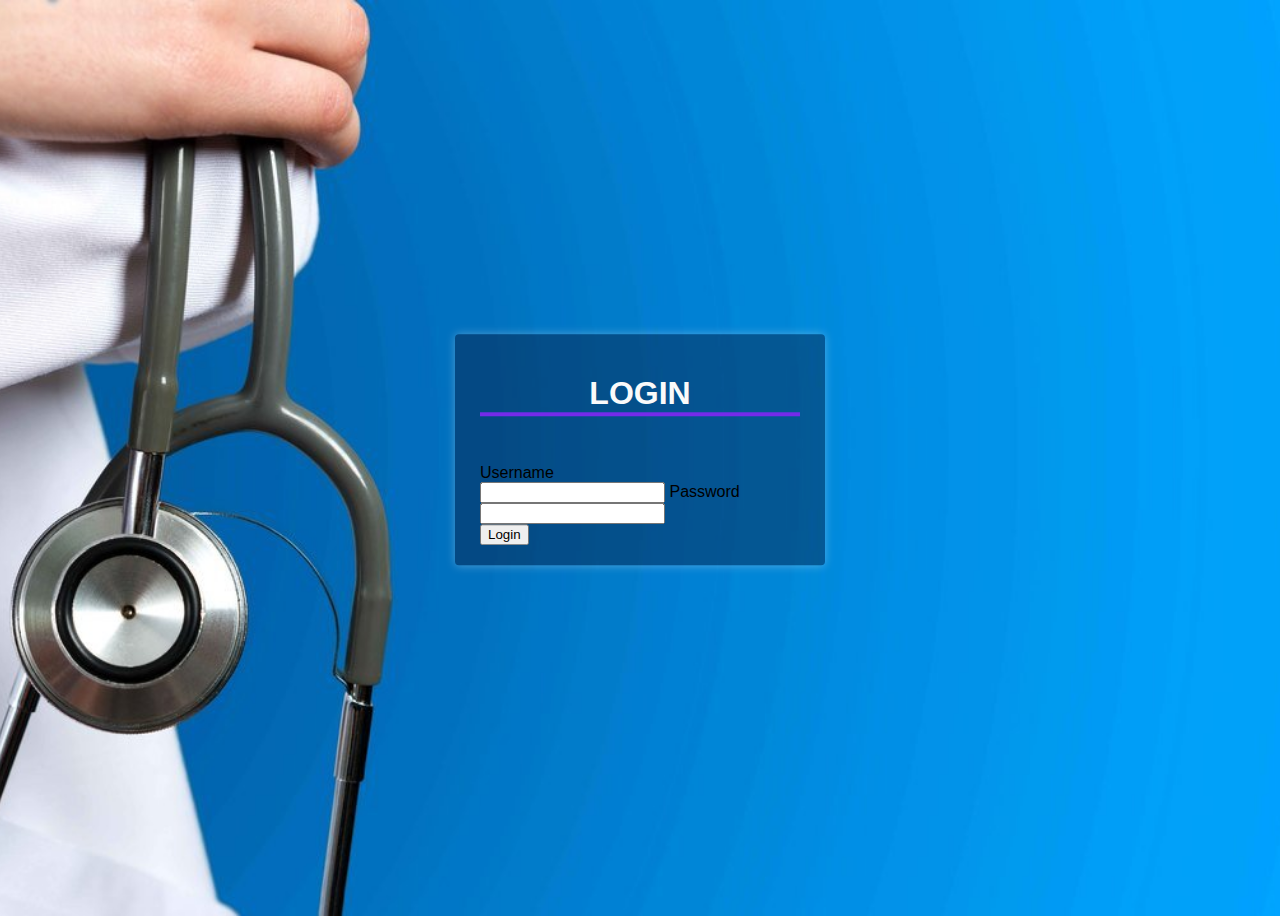
==== login.html @ 70de212d "first commit" ====
<!DOCTYPE html>
<html lang="en">
<head>
    <meta charset="UTF-8">
    <meta http-equiv="X-UA-Compatible" content="IE=edge">
    <meta name="viewport" content="width=device-width, initial-scale=1.0">
    <link rel="stylesheet" type="text/css" href="style.css">
    <title>Login Lokasi Vaksin</title>
</head>
<body class="login_body">
    <div class="box1">
        <form action="">
            <h1 class="title">Login</h1><br>
            <label for="">Username</label><br>
            <input type="text">
            <label for="">Password</label><br>
            <input type="text"><br>
            <button>Login</button>
        </form>
    </div>
</body>
</html>
---- style.css ----
a:link {
  text-decoration: none;
}
.title1 {
  color: #63b8d8;
  text-align: center;
  font-size: 50px;
  text-decoration: none;
  margin-bottom: 5px;
  font-family: kalivo;
  letter-spacing: 5px;
}

.pencarian {
  background-image: url(asset/search.png);
  background-repeat: no-repeat;
  background-position: 10px 12px;
  background-size: 17px;
  color: #646669;
  font-size: 15px;
  background-color: #d2d5d9;
  border: none;
  width: 50%;
  padding: 12px 25px;
  border-radius: 15px;

  /* justify-content: center; */
}
.pencarian:focus {
  outline: none;
}
::placeholder {
  color: #646669;
  padding: 10px;
}
.search {
  display: flex;
  justify-content: center;
}
.login_body {
  background-image: url(asset/Login_BG.jpg);
  background-repeat: no-repeat;
  background-size: cover;
  height:100vh;
  background-position: center;
  /* background-color: #63b8d8; */
}
.box1 h1{
  text-align: center;
  color: #fafafa;
  margin-bottom: 30px;
  text-transform: uppercase;
  border-bottom: 4px solid #752BEA;
}
.box1 {
  position: absolute;
  left: 50%;
  top: 50%;
  transform: translate(-50%,-50%);
  padding: 20px 25px;
  width: 25%;
  background-color: rgba(10, 5, 30, 0.366);
  box-shadow: 0 0 10px rgba(255,255,255,.3);
  border-radius: 4px;
  font-family: 'Open Sans', sans-serif;
  
}
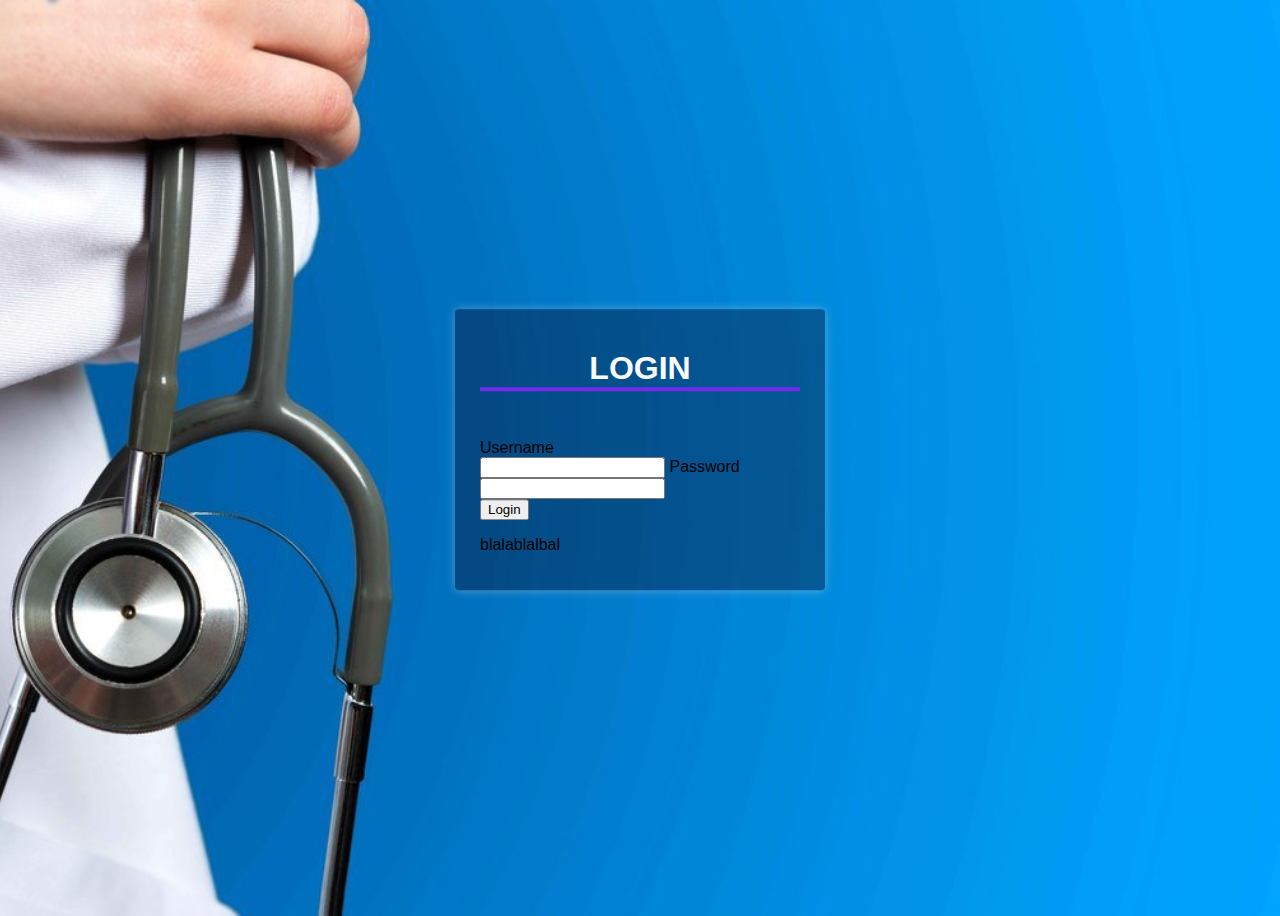
==== commit f82c542e: "blana" ====
--- a/login.html
+++ b/login.html
@@ -16,6 +16,7 @@
             <label for="">Password</label><br>
             <input type="text"><br>
             <button>Login</button>
+            <p>blalablalbal</p>
         </form>
     </div>
 </body>
